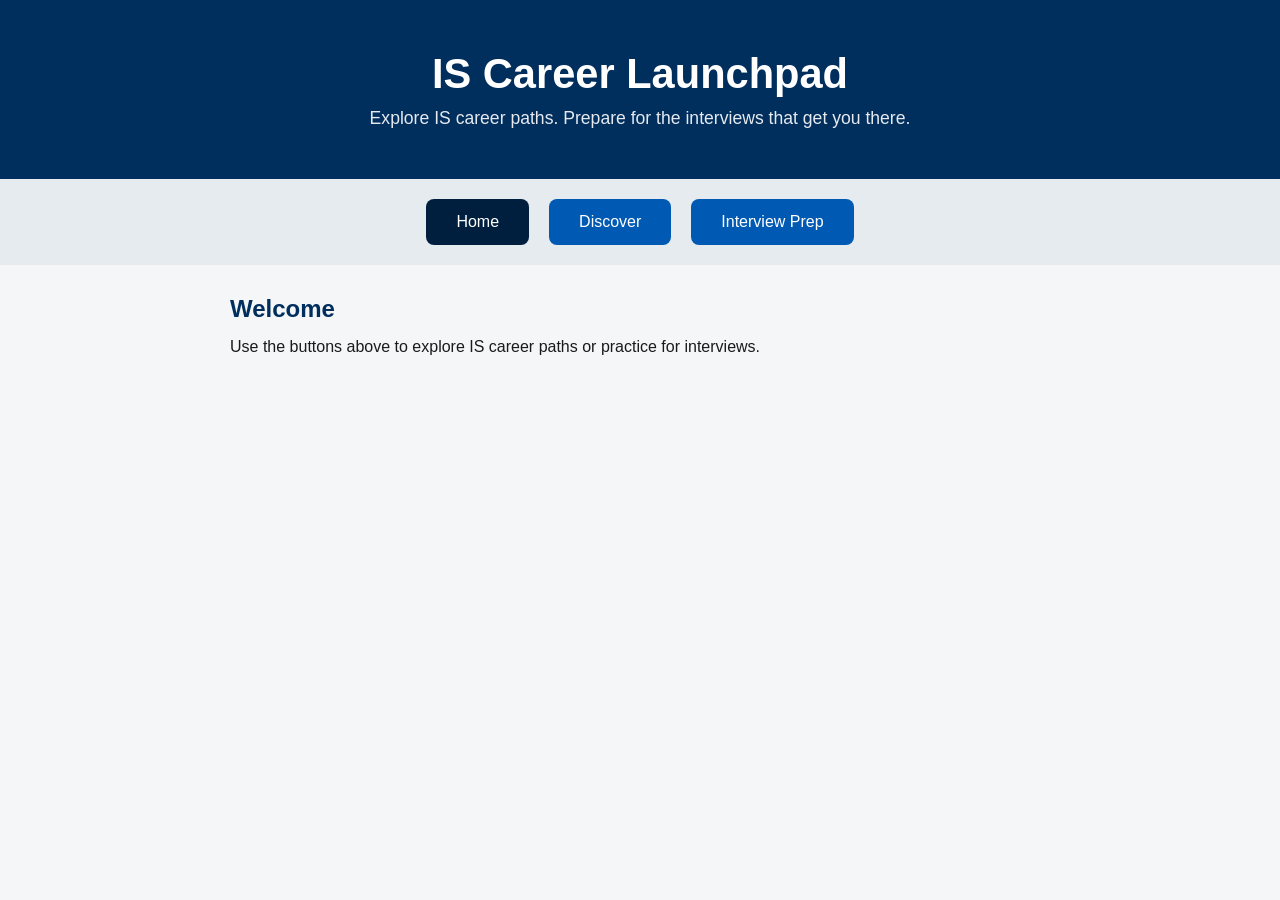
==== index.html @ b5d76dc4 "Initial commit" ====
<!DOCTYPE html>
<html lang="en">
<head>
<meta charset="UTF-8">
<meta name="viewport" content="width=device-width, initial-scale=1.0">
<title>IS Career Launchpad</title>
<style>
  * { margin: 0; padding: 0; box-sizing: border-box; font-family: 'Segoe UI', Arial, sans-serif; }
  body { background-color: #f4f6f8; color: #1a1a1a; }

  .banner { background-color: #002e5d; color: white; text-align: center; padding: 50px 20px; }
  .banner h1 { font-size: 2.6rem; margin-bottom: 10px; }
  .banner p { font-size: 1.1rem; opacity: 0.9; }

  nav.tabs { display: flex; justify-content: center; gap: 20px; padding: 20px; background-color: #e6ebf0; }
  nav.tabs button {
    padding: 14px 30px; font-size: 1rem; border: none; border-radius: 8px;
    background-color: #0059b3; color: white; cursor: pointer; transition: background-color 0.2s ease;
  }
  nav.tabs button:hover { background-color: #003d80; }
  nav.tabs button.active { background-color: #001f3f; }

  .page { display: none; padding: 30px 40px; max-width: 900px; margin: 0 auto; }
  .page.active { display: block; }
  .page h2 { margin-bottom: 15px; color: #002e5d; }

  /* Career cards */
  .career-list { display: flex; flex-direction: column; gap: 16px; margin-top: 20px; }

  .career-card {
    background-color: white;
    border-radius: 10px;
    box-shadow: 0 2px 6px rgba(0,0,0,0.1);
    overflow: hidden;
    border: 1px solid #dfe4ea;
  }

  .career-header {
    padding: 20px 24px;
    cursor: pointer;
    display: flex;
    flex-direction: column;
    gap: 6px;
  }

  .career-header:hover { background-color: #f0f4f8; }

  .career-title {
    font-size: 1.3rem;
    font-weight: bold;
    color: #002e5d;
    display: flex;
    justify-content: space-between;
    align-items: center;
  }

  .career-title .arrow {
    font-size: 1rem;
    transition: transform 0.2s ease;
  }

  .career-card.open .career-title .arrow {
    transform: rotate(180deg);
  }

  .career-desc {
    font-size: 0.95rem;
    color: #444;
  }

  .career-bestfit {
    font-size: 0.9rem;
    color: #0059b3;
    font-style: italic;
  }

  .career-details {
    max-height: 0;
    overflow: hidden;
    transition: max-height 0.3s ease;
    background-color: #f9fafb;
    padding: 0 24px;
  }

  .career-card.open .career-details {
    max-height: 1300px;
    padding: 20px 24px;
    border-top: 1px solid #dfe4ea;
  }

  .career-details h4 {
    color: #002e5d;
    margin-top: 12px;
    margin-bottom: 4px;
  }

  .career-details h4:first-child { margin-top: 0; }

  .career-details p {
    font-size: 0.9rem;
    color: #333;
  }

  .career-details ul {
    margin: 6px 0 6px 20px;
  }

  .career-details li {
    font-size: 0.9rem;
    color: #333;
    margin-bottom: 4px;
  }

  /* Stat row for Salary + Growth */
  .stat-row {
    display: flex;
    gap: 30px;
    margin-top: 8px;
    flex-wrap: wrap;
  }

  .stat-box {
    background-color: #eef2f7;
    border-radius: 8px;
    padding: 10px 16px;
    min-width: 140px;
  }

  .stat-box .stat-label {
    font-size: 0.75rem;
    color: #666;
    text-transform: uppercase;
    letter-spacing: 0.03em;
  }

  .stat-box .stat-value {
    font-size: 1rem;
    font-weight: bold;
    color: #002e5d;
  }
</style>
</head>
<body>

  <header class="banner">
    <h1>IS Career Launchpad</h1>
    <p>Explore IS career paths. Prepare for the interviews that get you there.</p>
  </header>

  <nav class="tabs">
    <button id="btn-home" class="active" onclick="showPage('home')">Home</button>
    <button id="btn-discover" onclick="showPage('discover')">Discover</button>
    <button id="btn-interview" onclick="showPage('interview')">Interview Prep</button>
  </nav>

  <section id="page-home" class="page active">
    <h2>Welcome</h2>
    <p>Use the buttons above to explore IS career paths or practice for interviews.</p>
  </section>

  <section id="page-discover" class="page">
    <h2>Career Path Discovery</h2>
    <p>Click a career to see more details.</p>

    <div class="career-list">

      <!-- CAREER 1: Software / Application Developer -->
      <div class="career-card">
        <div class="career-header" onclick="toggleCard(this)">
          <div class="career-title"><span>Software / Application Developer</span><span class="arrow">▼</span></div>
          <div class="career-desc">Software developers build and maintain the applications people and businesses use — mobile apps, websites, internal business tools, payment systems, or enterprise software. A typical day includes writing and reviewing code, building features, fixing bugs, testing, and collaborating with designers and analysts.</div>
          <div class="career-bestfit">Best fit if you like: coding, solving technical problems, building things, and working with technology for long periods.</div>
        </div>
        <div class="career-details">
          <h4>Skills & Tools</h4>
          <ul>
            <li>Programming: Python, Java, JavaScript/TypeScript, C#, SQL</li>
            <li>Object-oriented programming</li>
            <li>Data structures and basic algorithms</li>
            <li>Git/GitHub</li>
            <li>APIs and web services</li>
            <li>Databases and SQL</li>
            <li>Debugging and testing</li>
            <li>Basic cloud concepts, Agile/Scrum</li>
            <li>Tools: VS Code, GitHub, Docker, Jira, PostgreSQL/MySQL, AWS/Azure/GCP</li>
          </ul>
          <h4>What You Should Know Before an Internship</h4>
          <ul>
            <li>Comfortably program in one language</li>
            <li>Understand variables, functions, loops, conditionals, and basic data structures</li>
            <li>Know basic SQL</li>
            <li>Understand Git/GitHub</li>
            <li>Have built at least 1–2 projects</li>
            <li>Be able to explain your code</li>
            <li>Understand APIs at a basic level</li>
          </ul>
          <div class="stat-row">
            <div class="stat-box"><div class="stat-label">Entry-Level</div><div class="stat-value">$65k–$95k</div></div>
            <div class="stat-box"><div class="stat-label">Median</div><div class="stat-value">$135,980</div></div>
            <div class="stat-box"><div class="stat-label">Growth (2025–35)</div><div class="stat-value">+10%</div></div>
          </div>
          <h4>What Makes a Strong Candidate</h4>
          <p>Can actually build things — not just pass programming classes. Strong problem-solving ability, understands fundamentals rather than memorizing syntax, has a GitHub/project portfolio, can learn unfamiliar technologies quickly, and communicates well with non-developers.</p>
        </div>
      </div>

      <!-- CAREER 2: Business / Systems Analyst -->
      <div class="career-card">
        <div class="career-header" onclick="toggleCard(this)">
          <div class="career-title"><span>Business / Systems Analyst</span><span class="arrow">▼</span></div>
          <div class="career-desc">A business/systems analyst sits between business users and technical teams — figuring out what a business actually needs and what technology could solve it. Day-to-day work includes interviewing users, gathering requirements, mapping processes, and working with developers to test new systems.</div>
          <div class="career-bestfit">Best fit if you like: technology but don't want to spend all day programming.</div>
        </div>
        <div class="career-details">
          <h4>Skills & Tools</h4>
          <ul>
            <li>SQL and Excel</li>
            <li>Data/process analysis</li>
            <li>Requirements gathering</li>
            <li>Process modeling and system design concepts</li>
            <li>Basic programming knowledge</li>
            <li>APIs and databases, Agile/Scrum</li>
            <li>Tools: Excel, SQL, Jira, Confluence, Visio/Lucidchart, Power BI, Tableau</li>
          </ul>
          <h4>What You Should Know Before an Internship</h4>
          <ul>
            <li>Write basic SQL queries</li>
            <li>Analyze data in Excel</li>
            <li>Create process diagrams</li>
            <li>Explain a business problem clearly</li>
            <li>Gather requirements through questioning</li>
            <li>Understand databases and information systems</li>
            <li>Communicate with both technical and nontechnical people</li>
          </ul>
          <div class="stat-row">
            <div class="stat-box"><div class="stat-label">Entry-Level</div><div class="stat-value">$60k–$85k</div></div>
            <div class="stat-box"><div class="stat-label">Median</div><div class="stat-value">$105,850</div></div>
            <div class="stat-box"><div class="stat-label">Growth (2025–35)</div><div class="stat-value">+8%</div></div>
          </div>
          <h4>What Makes a Strong Candidate</h4>
          <p>Combines business understanding, technical literacy, and communication. Especially valuable: asking good questions, listening carefully, translating technical concepts into business language, strong documentation skills, and curiosity about how systems work.</p>
        </div>
      </div>

      <!-- CAREER 3: Data Analyst / Data Scientist -->
      <div class="career-card">
        <div class="career-header" onclick="toggleCard(this)">
          <div class="career-title"><span>Data Analyst / Data Scientist</span><span class="arrow">▼</span></div>
          <div class="career-desc">Data analysts turn raw data into information that helps people make decisions — writing SQL, cleaning data, building dashboards, and presenting findings. Data scientists tackle more advanced problems like predictive modeling, machine learning, and forecasting.</div>
          <div class="career-bestfit">Best fit if you like: numbers, finding patterns, answering questions, and explaining what data means.</div>
        </div>
        <div class="career-details">
          <h4>Skills & Tools</h4>
          <ul>
            <li>SQL and Excel</li>
            <li>Power BI / Tableau</li>
            <li>Python and Pandas</li>
            <li>Basic statistics and data visualization</li>
            <li>Databases</li>
            <li>For data science: predictive modeling, machine learning, experimentation</li>
          </ul>
          <h4>What You Should Know Before an Internship</h4>
          <ul>
            <li>Strong Excel</li>
            <li>SQL fundamentals</li>
            <li>Basic statistics</li>
            <li>One visualization platform</li>
            <li>Basic Python is increasingly useful</li>
            <li>Ability to explain findings to nontechnical people</li>
          </ul>
          <div class="stat-row">
            <div class="stat-box"><div class="stat-label">Entry (Analyst)</div><div class="stat-value">$55k–$80k</div></div>
            <div class="stat-box"><div class="stat-label">Median (Data Sci)</div><div class="stat-value">$120,230</div></div>
            <div class="stat-box"><div class="stat-label">Growth (Data Sci)</div><div class="stat-value">+35%</div></div>
          </div>
          <h4>What Makes a Strong Candidate</h4>
          <p>Can connect data → analysis → business decision, rather than simply making attractive charts. A portfolio project showing SQL → analysis → dashboard → recommendation is strong evidence.</p>
        </div>
      </div>

      <!-- CAREER 4: Cybersecurity Analyst -->
      <div class="career-card">
        <div class="career-header" onclick="toggleCard(this)">
          <div class="career-title"><span>Cybersecurity Analyst</span><span class="arrow">▼</span></div>
          <div class="career-desc">Cybersecurity analysts help organizations protect systems, networks, applications, and data from attacks. Day-to-day work includes monitoring security alerts, investigating suspicious activity, analyzing logs, and responding to incidents.</div>
          <div class="career-bestfit">Best fit if you like: investigation, problem-solving, technology, and thinking about threats and vulnerabilities.</div>
        </div>
        <div class="career-details">
          <h4>Skills & Tools</h4>
          <ul>
            <li>Networking fundamentals, TCP/IP</li>
            <li>Linux and Windows</li>
            <li>Authentication/access control</li>
            <li>Python/scripting, SQL</li>
            <li>Log analysis, SIEM concepts</li>
            <li>Tools: Splunk, Microsoft Sentinel, Wireshark, CrowdStrike, Microsoft Defender, Nmap</li>
            <li>Certifications: Security+, Network+, CySA+</li>
          </ul>
          <h4>What You Should Know Before an Internship</h4>
          <ul>
            <li>Basic networking</li>
            <li>Common attacks such as phishing, malware, and credential theft</li>
            <li>Authentication and authorization</li>
            <li>Basic security concepts</li>
            <li>How to read logs</li>
            <li>Basic Linux</li>
            <li>How computers communicate across networks</li>
          </ul>
          <div class="stat-row">
            <div class="stat-box"><div class="stat-label">Entry-Level</div><div class="stat-value">$65k–$90k</div></div>
            <div class="stat-box"><div class="stat-label">Median</div><div class="stat-value">$129,180</div></div>
            <div class="stat-box"><div class="stat-label">Growth (2025–35)</div><div class="stat-value">+29%</div></div>
          </div>
          <h4>What Makes a Strong Candidate</h4>
          <p>Naturally curious about how systems can fail, strong attention to detail, thinks like both an attacker and defender, understands networking, stays calm during incidents, and is willing to continuously learn.</p>
        </div>
      </div>

      <!-- CAREER 5: IT Project Manager -->
      <div class="career-card">
        <div class="career-header" onclick="toggleCard(this)">
          <div class="career-title"><span>IT Project Manager</span><span class="arrow">▼</span></div>
          <div class="career-desc">An IT project manager isn't usually the person building the technology — they make sure the technology project actually gets completed successfully, coordinating developers, analysts, designers, and stakeholders while tracking deadlines and budgets.</div>
          <div class="career-bestfit">Best fit if you like: people, organization, leadership, communication, and technology — but not necessarily coding.</div>
        </div>
        <div class="career-details">
          <h4>Skills & Tools</h4>
          <ul>
            <li>Project planning, Agile/Scrum</li>
            <li>Risk management and budgeting</li>
            <li>Stakeholder management and communication</li>
            <li>Requirements, basic technical literacy</li>
            <li>Tools: Jira, Confluence, Microsoft Project, Excel, Smartsheet, Asana, Monday.com</li>
          </ul>
          <h4>What You Should Know Before an Internship</h4>
          <ul>
            <li>Realistic entry points are project coordinator, associate PM, business analyst, IT analyst, or scrum/PM intern — not a lead PM role</li>
            <li>Agile vs. waterfall</li>
            <li>Basic project planning</li>
            <li>How to create a project schedule</li>
            <li>How to track risks/issues</li>
            <li>How to communicate status</li>
            <li>Basic IT concepts</li>
          </ul>
          <div class="stat-row">
            <div class="stat-box"><div class="stat-label">Entry-Level</div><div class="stat-value">$55k–$80k</div></div>
            <div class="stat-box"><div class="stat-label">Median</div><div class="stat-value">$102,320</div></div>
            <div class="stat-box"><div class="stat-label">Growth (2025–35)</div><div class="stat-value">+7%</div></div>
          </div>
          <h4>What Makes a Strong Candidate</h4>
          <p>Extremely organized, excellent communicator, comfortable leading meetings, good at handling conflict, understands enough technology to work with engineers, and can keep track of many moving parts.</p>
        </div>
      </div>

      <!-- CAREER 6: UX Designer / Product Manager -->
      <div class="career-card">
        <div class="career-header" onclick="toggleCard(this)">
          <div class="career-title"><span>UX Designer / Product Manager</span><span class="arrow">▼</span></div>
          <div class="career-desc">UX designers focus on how users experience a product — research, wireframes, prototypes, and usability testing. Product managers decide what a product should accomplish and why, prioritizing features and defining roadmaps.</div>
          <div class="career-bestfit">Best fit if you like: people + technology + creativity + figuring out what makes products useful.</div>
        </div>
        <div class="career-details">
          <h4>Skills & Tools</h4>
          <ul>
            <li>User research, wireframing, prototyping</li>
            <li>Information architecture, usability testing</li>
            <li>Visual/interface design</li>
            <li>Tools: Figma, FigJam, Adobe Creative Cloud, Miro</li>
            <li>For PM: market/user analysis, feature prioritization, product specs, roadmapping</li>
          </ul>
          <h4>What You Should Know Before an Internship</h4>
          <ul>
            <li>Direct entry into product management is highly competitive — business analyst, product analyst, UX research, software development, and project management are common stepping-stone roles</li>
            <li>Basic wireframing/prototyping tool experience (e.g., Figma)</li>
            <li>Ability to conduct or participate in user research</li>
            <li>Comfort presenting design or product decisions and explaining the reasoning behind them</li>
          </ul>
          <div class="stat-row">
            <div class="stat-box"><div class="stat-label">Entry-Level</div><div class="stat-value">$55k–$80k</div></div>
            <div class="stat-box"><div class="stat-label">Median</div><div class="stat-value">$104,000</div></div>
            <div class="stat-box"><div class="stat-label">Growth (2025–35)</div><div class="stat-value">+6%</div></div>
          </div>
          <h4>What Makes a Strong Candidate</h4>
          <p>Empathy for users, creativity, communication, analytical thinking, curiosity, ability to accept feedback, and an understanding of technology.</p>
        </div>
      </div>

      <!-- CAREER 7: ERP / Systems Consultant -->
      <div class="career-card">
        <div class="career-header" onclick="toggleCard(this)">
          <div class="career-title"><span>ERP / Systems Consultant</span><span class="arrow">▼</span></div>
          <div class="career-desc">ERP consultants help organizations implement and improve large business systems like SAP, Oracle, Salesforce, or Microsoft Dynamics. Day-to-day work includes meeting with clients, gathering requirements, configuring software, and training users.</div>
          <div class="career-bestfit">Best fit if you like: business processes, technology, problem-solving, clients, and variety.</div>
        </div>
        <div class="career-details">
          <h4>Skills & Tools</h4>
          <ul>
            <li>SQL and databases</li>
            <li>Business process modeling</li>
            <li>Requirements gathering, system configuration</li>
            <li>Data integration, APIs, Excel</li>
            <li>ERP/CRM platforms: SAP, Salesforce, Oracle, Microsoft Dynamics</li>
          </ul>
          <h4>What You Should Know Before an Internship</h4>
          <ul>
            <li>You don't need to know SAP or Salesforce perfectly beforehand</li>
            <li>Business processes</li>
            <li>Databases and SQL</li>
            <li>Systems analysis</li>
            <li>Requirements gathering</li>
            <li>How enterprise software works</li>
            <li>Getting hands-on experience with one major platform can set you apart</li>
          </ul>
          <div class="stat-row">
            <div class="stat-box"><div class="stat-label">Entry-Level</div><div class="stat-value">$65k–$90k</div></div>
            <div class="stat-box"><div class="stat-label">Experienced</div><div class="stat-value">$100k–$150k+</div></div>
            <div class="stat-box"><div class="stat-label">Growth (2025–35)</div><div class="stat-value">+8%</div></div>
          </div>
          <h4>What Makes a Strong Candidate</h4>
          <p>Combines business + technology + communication. Strong consultants are comfortable talking to executives in the morning and technical teams in the afternoon.</p>
        </div>
      </div>

      <!-- CAREER 8: Cloud / Infrastructure Engineer -->
      <div class="career-card">
        <div class="career-header" onclick="toggleCard(this)">
          <div class="career-title"><span>Cloud / Infrastructure Engineer</span><span class="arrow">▼</span></div>
          <div class="career-desc">Cloud/infrastructure engineers build and maintain the technology infrastructure that applications run on — deploying cloud infrastructure, managing servers, automating deployments, and troubleshooting outages.</div>
          <div class="career-bestfit">Best fit if you like: understanding how technology works under the hood, troubleshooting, automation, networking, and cloud platforms.</div>
        </div>
        <div class="career-details">
          <h4>Skills & Tools</h4>
          <ul>
            <li>Networking and Linux</li>
            <li>Cloud computing, virtual machines, containers</li>
            <li>Infrastructure as Code, CI/CD</li>
            <li>Scripting, security, monitoring</li>
            <li>Platforms: AWS, Azure, Google Cloud</li>
            <li>Tools: Docker, Kubernetes, Terraform, GitHub Actions, Jenkins</li>
          </ul>
          <h4>What You Should Know Before an Internship</h4>
          <ul>
            <li>Basic networking</li>
            <li>Linux commands</li>
            <li>Cloud fundamentals</li>
            <li>Virtualization</li>
            <li>Git</li>
            <li>Basic scripting</li>
            <li>Basic security</li>
            <li>How applications communicate with infrastructure</li>
          </ul>
          <div class="stat-row">
            <div class="stat-box"><div class="stat-label">Entry-Level</div><div class="stat-value">$65k–$90k</div></div>
            <div class="stat-box"><div class="stat-label">Median (related)</div><div class="stat-value">$134,050</div></div>
            <div class="stat-box"><div class="stat-label">Growth (2025–35)</div><div class="stat-value">+8%</div></div>
          </div>
          <h4>What Makes a Strong Candidate</h4>
          <p>Understands basic networking, Linux commands, cloud fundamentals, virtualization, Git, and basic scripting. Hands-on projects — like deploying an app to AWS and documenting the architecture — carry more weight than just saying "I know AWS."</p>
        </div>
      </div>

    </div>
  </section>

  <section id="page-interview" class="page">
    <h2>Interview Prep</h2>
    <p>Content coming soon.</p>
  </section>

  <script>
    function showPage(pageId) {
      document.querySelectorAll('.page').forEach(p => p.classList.remove('active'));
      document.querySelectorAll('nav.tabs button').forEach(b => b.classList.remove('active'));
      document.getElementById('page-' + pageId).classList.add('active');
      document.getElementById('btn-' + pageId).classList.add('active');
    }

    function toggleCard(headerEl) {
      const card = headerEl.parentElement;
      card.classList.toggle('open');
    }
  </script>

</body>
</html>
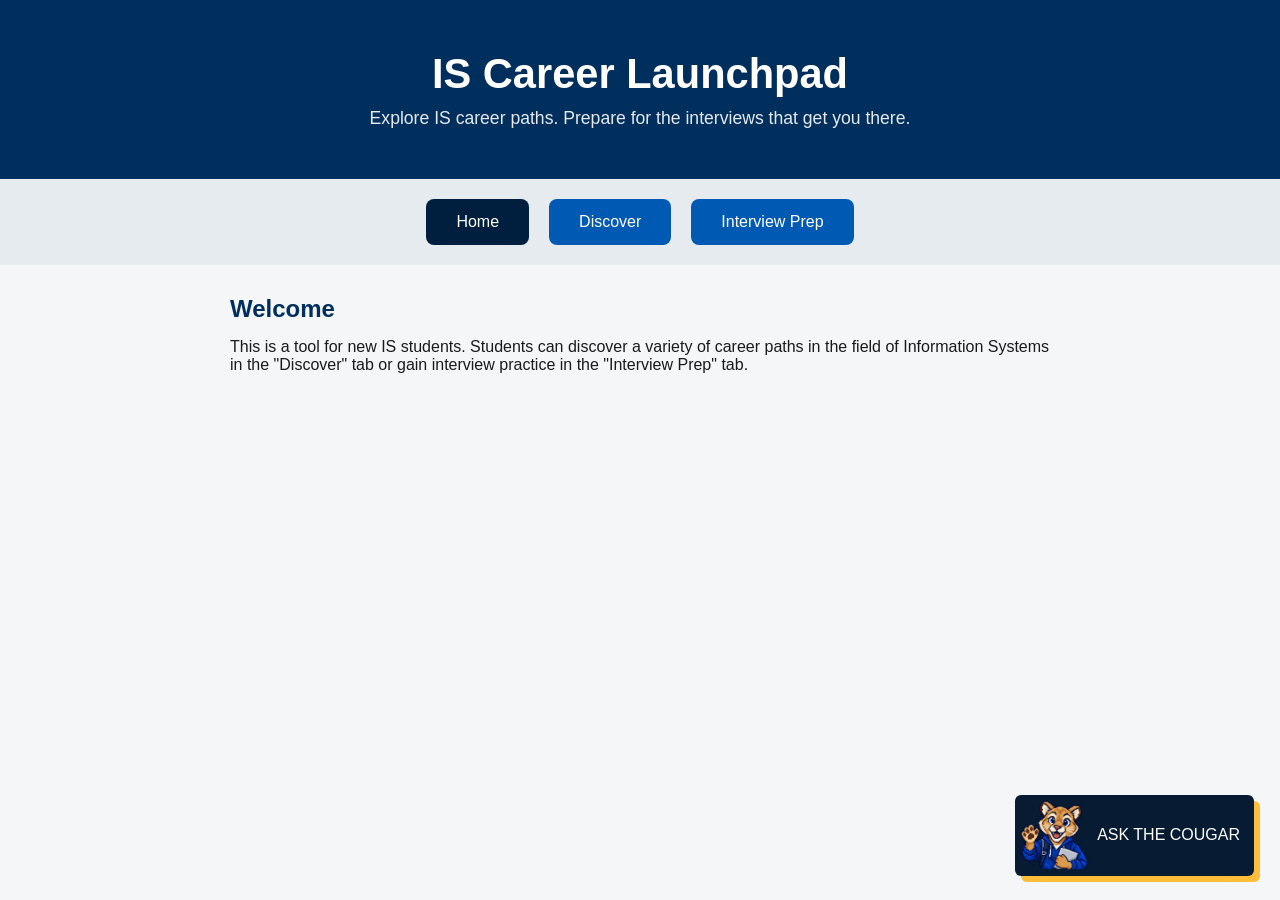
==== commit 72ef7eb0: "Add new changes" ====
--- a/index.html
+++ b/index.html
@@ -155,7 +155,7 @@
 
   <section id="page-home" class="page active">
     <h2>Welcome</h2>
-    <p>Use the buttons above to explore IS career paths or practice for interviews.</p>
+    <p>This is a tool for new IS students. Students can discover a variety of career paths in the field of Information Systems in the "Discover" tab or gain interview practice in the "Interview Prep" tab.</p>
   </section>
 
   <section id="page-discover" class="page">
@@ -464,8 +464,10 @@
 
   <section id="page-interview" class="page">
     <h2>Interview Prep</h2>
-    <p>Content coming soon.</p>
+    <p>Click the Cougar Career Coach in the bottom-right corner to take the career-fit quiz or practice mock interview questions for software development, systems analysis, data analytics, and cybersecurity.</p>
   </section>
+
+  <link rel="stylesheet" href="cougar-chatbot.css">
 
   <script>
     function showPage(pageId) {
@@ -481,5 +483,7 @@
     }
   </script>
 
+  <script src="cougar-chatbot.js" defer></script>
+
 </body>
 </html>
--- a/cougar-chatbot.css
+++ b/cougar-chatbot.css
@@ -0,0 +1 @@
+#is-cougar-chatbot{--navy:#071b33;--blue:#0d63c9;--ice:#eef6ff;--line:#d8e3ef;--gold:#ffbd39;--text:#132237;font-family:Inter,system-ui,sans-serif;color:var(--text);position:relative;z-index:9999}#is-cougar-chatbot *{box-sizing:border-box}#is-cougar-chatbot button,#is-cougar-chatbot textarea,#is-cougar-chatbot select{font:inherit}.icc-launch{position:fixed;right:26px;bottom:24px;display:flex;align-items:center;gap:7px;border:0;border-radius:6px;background:var(--navy);color:#fff;padding:5px 14px 6px 5px;box-shadow:6px 6px 0 var(--gold);font:bold 12px ui-monospace,monospace;cursor:pointer}.icc-launch img{width:70px;height:70px;object-fit:contain}.icc-panel{position:fixed;right:24px;bottom:24px;width:min(390px,calc(100vw - 28px));height:min(650px,calc(100vh - 34px));background:#fff;border:2px solid var(--navy);box-shadow:9px 9px 0 #0d63c955}.icc-panel[hidden],.icc-launch[hidden]{display:none}.icc-panel header{height:76px;display:flex;align-items:center;gap:10px;background:var(--navy);border-bottom:4px solid var(--blue);color:#fff;padding:7px 10px}.icc-panel header img{width:58px;height:58px;object-fit:contain;transform-origin:50% 85%}.icc-panel header div{display:flex;flex:1;flex-direction:column}.icc-panel header small{color:#a9caeb;font-size:12px}.icc-close{border:0;background:transparent;color:#fff;font-size:27px;cursor:pointer}.icc-body{height:calc(100% - 76px);overflow:auto;padding:18px;background:linear-gradient(#f8fbff,var(--ice))}.icc-body>button,.icc-options button,.icc-feedback button{width:100%;display:flex;justify-content:space-between;align-items:center;border:1px solid var(--line);background:#fff;color:var(--text);padding:13px;margin:8px 0;text-align:left;font-weight:750;cursor:pointer}.icc-body>button:hover,.icc-options button:hover{border-color:var(--blue);background:var(--ice)}.icc-bubble{background:#fff;border:1px solid var(--line);border-left:4px solid var(--blue);padding:14px;line-height:1.5;margin-bottom:14px}.icc-back{width:auto!important;border:0!important;background:transparent!important;color:#0754a6!important;padding:0 0 10px!important}.icc-note{font-size:12px;color:#6b7c91}.icc-progress{height:7px;background:#dce8f5;margin-bottom:14px}.icc-progress span{display:block;height:100%;background:var(--blue)}.icc-options{display:grid;gap:1px}.icc-results{display:grid;gap:9px}.icc-results article{display:flex;gap:10px;background:#fff;border:1px solid var(--line);padding:12px}.icc-results article>strong{display:grid;place-items:center;flex:0 0 36px;height:36px;background:var(--navy);color:#fff;font:700 12px monospace}.icc-results article b{font-size:14px}.icc-results article p{font-size:12px;color:#5d6f85;line-height:1.4;margin:5px 0}.icc-body label{display:flex;flex-direction:column;gap:5px;font-size:12px;font-weight:800;color:#62748a;margin-bottom:12px}.icc-body select,.icc-body textarea{width:100%;border:1px solid #afc3d8;background:#fff;color:var(--text);padding:11px}.icc-body textarea{resize:vertical}.icc-feedback{background:#fff9e9;border:1px solid #f1d37f;padding:14px;margin-top:12px}.icc-feedback p{font-size:13px;line-height:1.5;color:#526177}.icc-typing{width:65px;display:flex;gap:6px;background:#fff;border:1px solid var(--line);border-left:4px solid var(--blue);padding:16px}.icc-typing i{width:8px;height:8px;border-radius:50%;background:var(--blue);animation:icc-dot .8s infinite}.icc-typing i:nth-child(2){animation-delay:.14s}.icc-typing i:nth-child(3){animation-delay:.28s}.icc-talking img{animation:icc-talk .22s steps(2,end) infinite}.icc-talking{background:linear-gradient(100deg,var(--navy),#0b3d70,var(--navy))!important;background-size:200% 100%!important;animation:icc-glow 1s linear infinite}@keyframes icc-talk{to{transform:translateY(-3px) rotate(1deg) scaleY(.96)}}@keyframes icc-dot{0%,60%,100%{transform:translateY(0);opacity:.35}30%{transform:translateY(-5px);opacity:1}}@keyframes icc-glow{to{background-position:-200% 0}}@media(max-width:480px){.icc-panel{right:14px;bottom:14px}.icc-launch{right:18px}.icc-launch span{display:none}}@media(prefers-reduced-motion:reduce){.icc-talking img,.icc-talking,.icc-typing i{animation:none}}
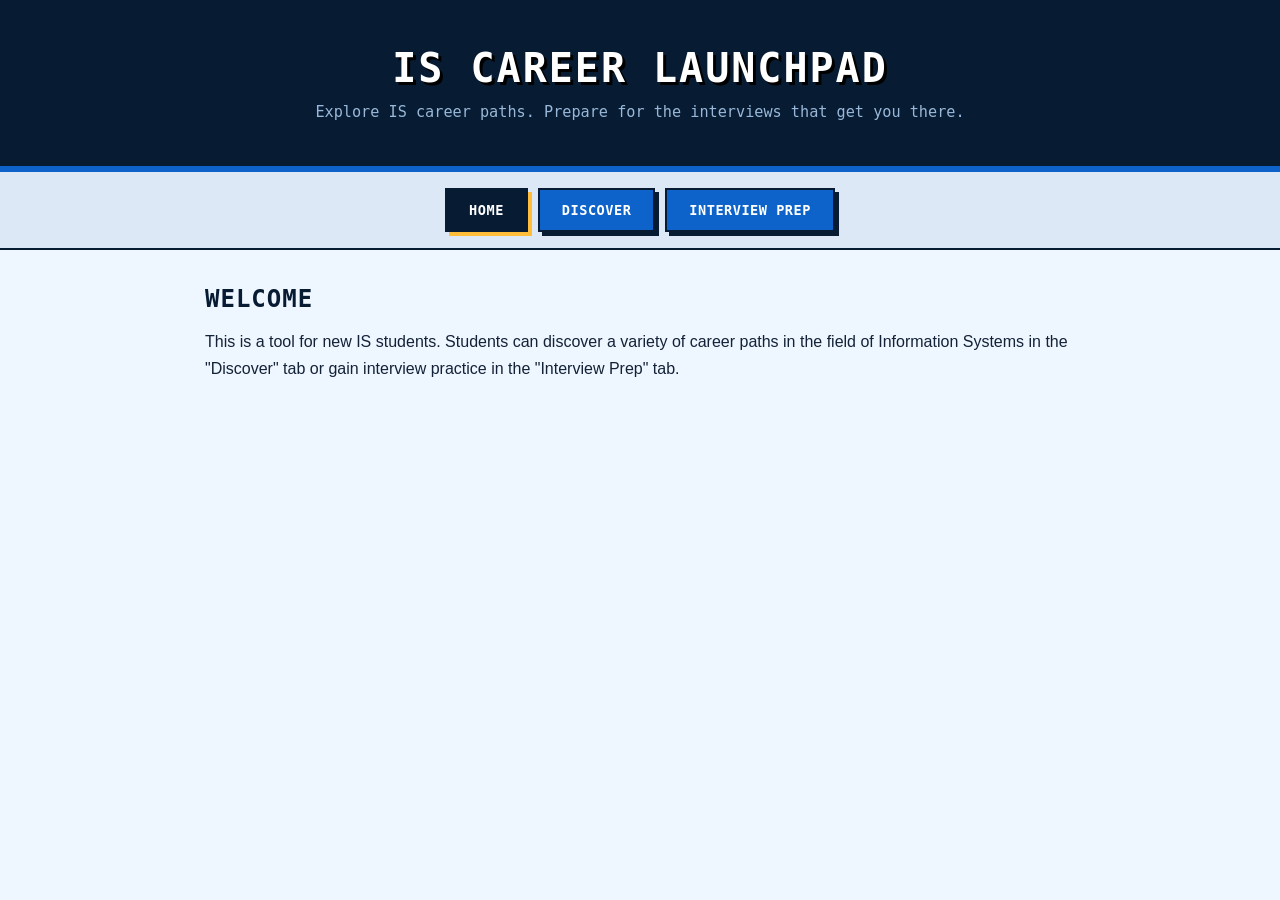
==== commit 521ec516: "Update interview prep and chatbot" ====
--- a/index.html
+++ b/index.html
@@ -138,6 +138,602 @@
     font-weight: bold;
     color: #002e5d;
   }
+
+  /* Interview Prep guide */
+  .interview-guide {
+    background: #fff;
+    border: 1px solid #dfe4ea;
+    border-radius: 10px;
+    padding: 30px 34px 40px;
+    box-shadow: 0 2px 6px rgba(0,0,0,0.08);
+  }
+
+  .interview-kicker {
+    font-size: 0.78rem;
+    font-weight: 600;
+    letter-spacing: 0.03em;
+    margin-bottom: 4px;
+    color: #333;
+  }
+
+  .interview-guide h2 {
+    font-size: 2rem;
+    line-height: 1.15;
+    margin-bottom: 18px;
+  }
+
+  .interview-guide h3 {
+    color: #111;
+    font-size: 1.15rem;
+    margin: 24px 0 9px;
+  }
+
+  .interview-guide h4 {
+    color: #111;
+    font-size: 1rem;
+    margin: 20px 0 7px;
+  }
+
+  .interview-guide p {
+    font-size: 0.94rem;
+    line-height: 1.55;
+    color: #222;
+    margin-bottom: 10px;
+  }
+
+  .interview-hero,
+  .interview-visual {
+    display: block;
+    width: 100%;
+    max-width: 700px;
+    height: auto;
+    margin: 18px auto 24px;
+  }
+
+  .interview-visual {
+    max-width: 620px;
+  }
+
+  .interview-guide ul,
+  .interview-guide ol {
+    margin: 8px 0 14px 24px;
+  }
+
+  .interview-guide li {
+    font-size: 0.92rem;
+    line-height: 1.45;
+    margin-bottom: 7px;
+  }
+
+  .interview-guide strong {
+    color: #111;
+  }
+
+  .phrase {
+    margin: 7px 0;
+    padding-left: 14px;
+    border-left: 3px solid #0059b3;
+  }
+
+  .career-table-wrap {
+    overflow-x: auto;
+    margin: 12px 0 24px;
+  }
+
+  .career-table {
+    width: 100%;
+    border-collapse: collapse;
+    min-width: 650px;
+    font-size: 0.9rem;
+  }
+
+  .career-table th,
+  .career-table td {
+    border: 1px solid #cfd4da;
+    padding: 12px 11px;
+    text-align: left;
+    vertical-align: top;
+    line-height: 1.35;
+  }
+
+  .career-table th {
+    font-weight: 700;
+    background: #f7f7f7;
+  }
+
+  .career-table td:first-child {
+    font-weight: 700;
+  }
+
+  .practice-callout {
+    margin-top: 28px;
+    padding-top: 20px;
+    border-top: 1px solid #ddd;
+    font-weight: 600;
+    text-align: center;
+  }
+
+  .practice-button {
+    display: inline-block;
+    margin-top: 12px;
+    padding: 12px 20px;
+    border: none;
+    border-radius: 8px;
+    background: #0059b3;
+    color: white;
+    font-size: 0.95rem;
+    cursor: pointer;
+  }
+
+  .practice-button:hover {
+    background: #003d80;
+  }
+
+  @media (max-width: 650px) {
+    .interview-guide {
+      padding: 22px 18px 30px;
+    }
+
+    .interview-guide h2 {
+      font-size: 1.55rem;
+    }
+  }
+  /* =========================================
+   8-BIT / COUGAR THEME
+   ========================================= */
+
+:root {
+  --navy: #071b33;
+  --blue: #0d63c9;
+  --ice: #eef6ff;
+  --line: #d8e3ef;
+  --gold: #ffbd39;
+  --text: #132237;
+}
+
+/* Main page */
+body {
+  background-color: var(--ice);
+  color: var(--text);
+  font-family: ui-monospace, SFMono-Regular, Menlo, Monaco, Consolas,
+    "Liberation Mono", monospace;
+}
+
+/* Header */
+.banner {
+  background-color: var(--navy);
+  color: white;
+  padding: 45px 20px;
+  border-bottom: 6px solid var(--blue);
+  box-shadow: 0 8px 0 var(--gold);
+}
+
+.banner h1 {
+  font-family: ui-monospace, SFMono-Regular, Menlo, Monaco, Consolas,
+    monospace;
+  font-size: 2.5rem;
+  letter-spacing: 2px;
+  text-transform: uppercase;
+  text-shadow: 3px 3px 0 #000;
+}
+
+.banner p {
+  font-family: ui-monospace, SFMono-Regular, Menlo, Monaco, Consolas,
+    monospace;
+  font-size: 0.95rem;
+  margin-top: 12px;
+  color: #a9caeb;
+}
+
+/* Navigation */
+nav.tabs {
+  display: flex;
+  justify-content: center;
+  gap: 10px;
+  padding: 16px;
+  background-color: #dce8f5;
+  border-bottom: 2px solid var(--navy);
+}
+
+nav.tabs button {
+  padding: 12px 22px;
+  font-family: ui-monospace, SFMono-Regular, Menlo, Monaco, Consolas,
+    monospace;
+  font-size: 0.85rem;
+  font-weight: bold;
+  letter-spacing: 0.5px;
+  text-transform: uppercase;
+  border: 2px solid var(--navy);
+  border-radius: 0;
+  background-color: var(--blue);
+  color: white;
+  cursor: pointer;
+  box-shadow: 4px 4px 0 var(--navy);
+  transition: none;
+}
+
+nav.tabs button:hover {
+  background-color: var(--navy);
+  transform: translate(2px, 2px);
+  box-shadow: 2px 2px 0 var(--gold);
+}
+
+nav.tabs button.active {
+  background-color: var(--navy);
+  color: white;
+  box-shadow: 4px 4px 0 var(--gold);
+}
+
+/* Pages */
+.page {
+  display: none;
+  padding: 35px 40px;
+  max-width: 950px;
+  margin: 0 auto;
+}
+
+.page.active {
+  display: block;
+}
+
+.page h2 {
+  margin-bottom: 15px;
+  color: var(--navy);
+  font-family: ui-monospace, SFMono-Regular, Menlo, Monaco, Consolas,
+    monospace;
+  text-transform: uppercase;
+  letter-spacing: 1px;
+}
+
+/* General page text */
+.page > p {
+  line-height: 1.7;
+}
+
+/* =========================================
+   CAREER CARDS
+   ========================================= */
+
+.career-list {
+  display: flex;
+  flex-direction: column;
+  gap: 18px;
+  margin-top: 24px;
+}
+
+.career-card {
+  background-color: white;
+  border-radius: 0;
+  border: 2px solid var(--navy);
+  box-shadow: 7px 7px 0 var(--blue);
+  overflow: hidden;
+}
+
+.career-header {
+  padding: 20px 24px;
+  cursor: pointer;
+  display: flex;
+  flex-direction: column;
+  gap: 8px;
+}
+
+.career-header:hover {
+  background-color: var(--ice);
+}
+
+.career-title {
+  font-family: ui-monospace, SFMono-Regular, Menlo, Monaco, Consolas,
+    monospace;
+  font-size: 1.15rem;
+  font-weight: bold;
+  color: var(--navy);
+  text-transform: uppercase;
+  letter-spacing: 0.5px;
+  display: flex;
+  justify-content: space-between;
+  align-items: center;
+}
+
+.career-title .arrow {
+  font-size: 0.9rem;
+  transition: none;
+}
+
+.career-card.open .career-title .arrow {
+  transform: rotate(180deg);
+  color: var(--gold);
+}
+
+.career-desc {
+  font-size: 0.9rem;
+  color: #33475b;
+  line-height: 1.6;
+}
+
+.career-bestfit {
+  font-size: 0.8rem;
+  color: #0754a6;
+  font-style: normal;
+  font-weight: bold;
+}
+
+.career-details {
+  max-height: 0;
+  overflow: hidden;
+  transition: max-height 0.25s ease;
+  background-color: #f8fbff;
+  padding: 0 24px;
+}
+
+.career-card.open .career-details {
+  max-height: 1300px;
+  padding: 20px 24px;
+  border-top: 2px solid var(--line);
+}
+
+.career-details h4 {
+  color: var(--navy);
+  margin-top: 16px;
+  margin-bottom: 6px;
+  font-family: ui-monospace, SFMono-Regular, Menlo, Monaco, Consolas,
+    monospace;
+  text-transform: uppercase;
+  font-size: 0.85rem;
+  letter-spacing: 0.5px;
+}
+
+.career-details h4:first-child {
+  margin-top: 0;
+}
+
+.career-details p {
+  font-size: 0.85rem;
+  color: #33475b;
+  line-height: 1.6;
+}
+
+.career-details li {
+  font-size: 0.85rem;
+  color: #33475b;
+  margin-bottom: 6px;
+  line-height: 1.5;
+}
+
+/* Salary / stats */
+.stat-row {
+  display: flex;
+  gap: 14px;
+  margin-top: 14px;
+  flex-wrap: wrap;
+}
+
+.stat-box {
+  background-color: var(--ice);
+  border: 2px solid var(--line);
+  border-radius: 0;
+  padding: 10px 14px;
+  min-width: 140px;
+  box-shadow: 3px 3px 0 var(--line);
+}
+
+.stat-box .stat-label {
+  font-family: ui-monospace, monospace;
+  font-size: 0.65rem;
+  color: #62748a;
+  text-transform: uppercase;
+  letter-spacing: 0.05em;
+}
+
+.stat-box .stat-value {
+  font-family: ui-monospace, monospace;
+  font-size: 0.9rem;
+  font-weight: bold;
+  color: var(--navy);
+}
+
+/* =========================================
+   INTERVIEW PREP
+   ========================================= */
+
+.interview-guide {
+  background: white;
+  border: 2px solid var(--navy);
+  border-radius: 0;
+  padding: 30px 34px 40px;
+  box-shadow: 8px 8px 0 var(--blue);
+}
+
+.interview-kicker {
+  font-family: ui-monospace, monospace;
+  font-size: 0.7rem;
+  font-weight: bold;
+  letter-spacing: 0.08em;
+  text-transform: uppercase;
+  color: var(--blue);
+}
+
+.interview-guide h2 {
+  color: var(--navy);
+  font-family: ui-monospace, monospace;
+  text-transform: uppercase;
+  letter-spacing: 1px;
+}
+
+.interview-guide h3 {
+  color: var(--navy);
+  font-family: ui-monospace, monospace;
+  text-transform: uppercase;
+  font-size: 1rem;
+  border-bottom: 2px solid var(--blue);
+  padding-bottom: 6px;
+}
+
+.interview-guide h4 {
+  color: var(--navy);
+  font-family: ui-monospace, monospace;
+  font-size: 0.85rem;
+  text-transform: uppercase;
+}
+
+.interview-guide p,
+.interview-guide li {
+  color: #33475b;
+}
+
+/* Make the reference images feel more pixel-art-like */
+.interview-hero,
+.interview-visual {
+  image-rendering: pixelated;
+  border: 2px solid var(--navy);
+  box-shadow: 6px 6px 0 var(--gold);
+}
+
+/* Phrases / quote boxes */
+.phrase {
+  margin: 9px 0;
+  padding: 12px 14px;
+  border-left: 5px solid var(--blue);
+  background-color: var(--ice);
+  font-family: ui-monospace, monospace;
+}
+
+/* Interview table */
+.career-table-wrap {
+  overflow-x: auto;
+  margin: 16px 0 26px;
+}
+
+.career-table {
+  width: 100%;
+  border-collapse: collapse;
+  min-width: 650px;
+  font-size: 0.8rem;
+  font-family: ui-monospace, monospace;
+}
+
+.career-table th,
+.career-table td {
+  border: 2px solid var(--navy);
+  padding: 12px 11px;
+  text-align: left;
+  vertical-align: top;
+  line-height: 1.45;
+}
+
+.career-table th {
+  background-color: var(--navy);
+  color: white;
+  text-transform: uppercase;
+  font-size: 0.72rem;
+}
+
+.career-table td {
+  background-color: white;
+}
+
+.career-table tr:nth-child(even) td {
+  background-color: var(--ice);
+}
+
+.career-table td:first-child {
+  font-weight: bold;
+  color: var(--navy);
+}
+
+
+/* Practice message */
+.practice-callout {
+  margin-top: 30px;
+  padding: 20px;
+  border: 2px solid var(--navy);
+  border-left: 7px solid var(--gold);
+  background-color: var(--ice);
+  box-shadow: 5px 5px 0 var(--navy);
+  font-family: ui-monospace, monospace;
+  text-align: center;
+}
+
+.practice-callout strong {
+  color: var(--blue);
+}
+
+/* =========================================
+   PIXEL DETAILS
+   ========================================= */
+
+/* Remove rounded corners throughout */
+button,
+input,
+textarea,
+select {
+  border-radius: 0 !important;
+}
+
+/* Give links/buttons a retro computer feel */
+button {
+  font-family: ui-monospace, monospace;
+}
+
+/* Selection color */
+::selection {
+  background: var(--gold);
+  color: var(--navy);
+}
+
+/* Scrollbar */
+::-webkit-scrollbar {
+  width: 12px;
+}
+
+::-webkit-scrollbar-track {
+  background: var(--ice);
+}
+
+::-webkit-scrollbar-thumb {
+  background: var(--navy);
+  border: 2px solid var(--ice);
+}
+
+::-webkit-scrollbar-thumb:hover {
+  background: var(--blue);
+}
+
+/* Mobile */
+@media (max-width: 650px) {
+  .banner h1 {
+    font-size: 1.7rem;
+  }
+
+  .banner p {
+    font-size: 0.75rem;
+  }
+
+  nav.tabs {
+    gap: 7px;
+    padding: 12px 8px;
+  }
+
+  nav.tabs button {
+    padding: 10px 12px;
+    font-size: 0.7rem;
+    box-shadow: 3px 3px 0 var(--navy);
+  }
+
+  .page {
+    padding: 25px 18px;
+  }
+
+  .interview-guide {
+    padding: 22px 18px 30px;
+  }
+
+  .career-card {
+    box-shadow: 5px 5px 0 var(--blue);
+  }
+}
+#is-cougar-chatbot {
+  visibility: hidden;
+}
 </style>
 </head>
 <body>
@@ -463,19 +1059,168 @@
   </section>
 
   <section id="page-interview" class="page">
-    <h2>Interview Prep</h2>
-    <p>Click the Cougar Career Coach in the bottom-right corner to take the career-fit quiz or practice mock interview questions for software development, systems analysis, data analytics, and cybersecurity.</p>
+    <div class="interview-guide">
+      <div class="interview-kicker">INTERVIEW SECTION:</div>
+      <h2>Mastering the IS Interview: Strategic Preparation &amp; Mindset</h2>
+
+      <img
+        class="interview-hero"
+        src="interview-assets/interview-banner.png"
+        alt="Interview Prepare Center: Tech and Behavioral Guide">
+
+      <p>
+        Information Systems interviews occupy a distinct niche within the business school ecosystem.
+        Unlike pure computer science or traditional management interviews, IS evaluations test your
+        dual ability to architect technical solutions and translate complex engineering into measurable
+        business value. Before launching into the practice chatbot, ground yourself in the core
+        frameworks, communication blueprints, and mental models detailed below.
+      </p>
+
+      <h3>Section 1: Strategic Response Frameworks</h3>
+
+      <img
+        class="interview-visual"
+        src="interview-assets/par-star-framework.png"
+        alt="The PAR framework for IS majors: Problem, Action, Result">
+
+      <h4>The Tailored PAR / STAR Method for IS Majors</h4>
+      <p>
+        Standard behavioral answers often fall flat because candidates spend too much time setting up
+        background context and not enough time on technical execution. In Information Systems, your
+        narrative should dedicate at least <strong>60% of your response time to the Action phase.</strong>
+      </p>
+
+      <ul>
+        <li><strong>Problem (15–20% of response):</strong> Define the operational bottleneck, inefficient process, or technical gap clearly using precise metrics or business context.</li>
+        <li><strong>Action (60–70% of response):</strong> Detail the specific tools, algorithms, database models, or project management methodologies you selected. Explicitly justify why you chose those specific technologies over alternatives.</li>
+        <li><strong>Result (15–20% of response):</strong> Tie your technical delivery back to measurable business outcomes, such as time saved, percentage efficiency gains, cost reductions, or risk mitigation.</li>
+      </ul>
+
+      <h4>High-Impact Phrases for Behavioral Responses</h4>
+      <p class="phrase"><strong>Architectural Action:</strong> "To solve this structural bottleneck, I architected an automated data pipeline using Python and SQL to eliminate manual data entry."</p>
+      <p class="phrase"><strong>Requirement Analysis:</strong> "I analyzed the fragmented business requirements across departments and translated them into functional system specifications."</p>
+      <p class="phrase"><strong>Project Management:</strong> "I mitigated project risk and scope creep by implementing an agile sprint cadence and daily stand-ups."</p>
+      <p class="phrase"><strong>Quantifiable Impact:</strong> "This refactoring reduced query execution times by 45% and saved the operations team roughly 10 manual hours per week."</p>
+
+      <h3>Section 2: Navigating Technical &amp; System Design Questions</h3>
+      <p>
+        Technical evaluations are designed to test your structured thought process under uncertainty
+        rather than demand instant, flawless code. Never jump directly into writing a script, drawing a
+        database schema, or drafting an ERD without first establishing system constraints.
+      </p>
+
+      <ol>
+        <li><strong>Clarify Requirements:</strong> State your assumptions regarding scale, user volume, read-to-write ratios, and system inputs before writing or sketching a solution.</li>
+        <li><strong>Outline a High-Level Architecture:</strong> Break the problem down verbally or conceptually into modular steps (e.g., ingestion, processing/transformation, storage, and API access).</li>
+        <li><strong>Deep Dive &amp; Address Trade-offs:</strong> Discuss indexing strategies, caching, normalization vs. denormalization, or cloud platform trade-offs to show depth.</li>
+      </ol>
+
+      <h4>Structural Opening Phrases for Technical Prompts</h4>
+      <p class="phrase"><strong>Clarifying Constraints:</strong> "Before jumping into the database schema, let me clarify the expected volume, read-to-write ratio, and scale requirements."</p>
+      <p class="phrase"><strong>Modular Breakdown:</strong> "I'm going to break this system down into three core modules: data ingestion, transformation logic, and client-facing API endpoints."</p>
+      <p class="phrase"><strong>Evaluating Trade-offs:</strong> "To optimize query execution time, my initial approach involves indexing foreign keys, though trade-offs include higher write latency."</p>
+
+      <h3>Section 3: The IS Career Track Playbook</h3>
+      <p>Different IS career tracks look for distinct signals during technical and behavioral rounds:</p>
+
+      <div class="career-table-wrap">
+        <table class="career-table">
+          <thead>
+            <tr>
+              <th>Career Track</th>
+              <th>Primary Focus</th>
+              <th>Key Behavioral Signal</th>
+              <th>Technical Focus</th>
+            </tr>
+          </thead>
+          <tbody>
+            <tr>
+              <td>Software / App Dev</td>
+              <td>Code quality, algorithmic thinking</td>
+              <td>Debugging under pressure, technical adaptability</td>
+              <td>Data structures, APIs, Git workflow</td>
+            </tr>
+            <tr>
+              <td>Business / Systems Analyst</td>
+              <td>Process optimization, requirements gathering</td>
+              <td>Bridging non-technical needs with tech specs</td>
+              <td>Process mapping, SQL, user stories</td>
+            </tr>
+            <tr>
+              <td>Data Analyst / Engineer</td>
+              <td>Data hygiene, actionable reporting</td>
+              <td>Explaining insights to executive leadership</td>
+              <td>SQL, Python, ETL pipelines, BI tools</td>
+            </tr>
+            <tr>
+              <td>IT Project Manager</td>
+              <td>Scope control, stakeholder alignment</td>
+              <td>Managing cross-functional friction and deadlines</td>
+              <td>Agile/Scrum, risk logs, sprint planning</td>
+            </tr>
+          </tbody>
+        </table>
+      </div>
+
+      <h3>Section 4: Cross-Functional Alignment &amp; Story Bank Preparation</h3>
+      <p>
+        Position yourself as a multidisciplinary problem solver who thrives in team environments.
+        IS roles require continuous collaboration across business partners, software developers,
+        and non-technical stakeholders.
+      </p>
+
+      <h4>Bridging Phraseology</h4>
+      <ul>
+        <li>"I aligned technical deliverables directly with strategic executive priorities."</li>
+        <li>"I translated complex database constraints into clear user stories for non-technical leadership."</li>
+        <li>"I facilitated collaboration between engineering and operations to ensure smooth deployment."</li>
+      </ul>
+
+      <h4>Developing Your Modular Story Bank</h4>
+      <p>
+        Before entering your practice session with the chatbot, build <strong>3 to 4 modular stories</strong>
+        structured around your past projects or coursework. Each story should contain three distinct
+        angles that you can dial up or down depending on the question asked:
+      </p>
+
+      <ul>
+        <li><strong>Technical Angle:</strong> Focus on a difficult bug, complex query, or system design trade-off you navigated.</li>
+        <li><strong>Cross-Functional Angle:</strong> Highlight a time you managed scope creep, resolved team misalignment, or translated requirements across departments.</li>
+        <li><strong>Impact Angle:</strong> Emphasize the final business output, user feedback, or performance optimization achieved.</li>
+      </ul>
+
+      <p>
+        Refine these core stories in real-time during your chatbot mock sessions until speaking
+        through your technical choices feels fluid and natural.
+      </p>
+
+      <div class="practice-callout">
+      <p>Now time to Practice:</p>
+      <p>Click the <strong>"ASK THE COUGAR"</strong> button in the bottom right corner to practice.</p>
+    </div>
+    </div>
   </section>
 
   <link rel="stylesheet" href="cougar-chatbot.css">
 
   <script>
     function showPage(pageId) {
-      document.querySelectorAll('.page').forEach(p => p.classList.remove('active'));
-      document.querySelectorAll('nav.tabs button').forEach(b => b.classList.remove('active'));
-      document.getElementById('page-' + pageId).classList.add('active');
-      document.getElementById('btn-' + pageId).classList.add('active');
-    }
+
+        document.querySelectorAll('.page').forEach(p => p.classList.remove('active'));
+
+        document.querySelectorAll('nav.tabs button').forEach(b => b.classList.remove('active'));
+
+        document.getElementById('page-' + pageId).classList.add('active');
+
+        document.getElementById('btn-' + pageId).classList.add('active');
+
+        // Show chatbot only on Interview Prep
+        const chatbot = document.getElementById('is-cougar-chatbot');
+
+        if (chatbot) {
+          chatbot.style.visibility = pageId === 'interview' ? 'visible' : 'hidden';
+        }
+      }
 
     function toggleCard(headerEl) {
       const card = headerEl.parentElement;
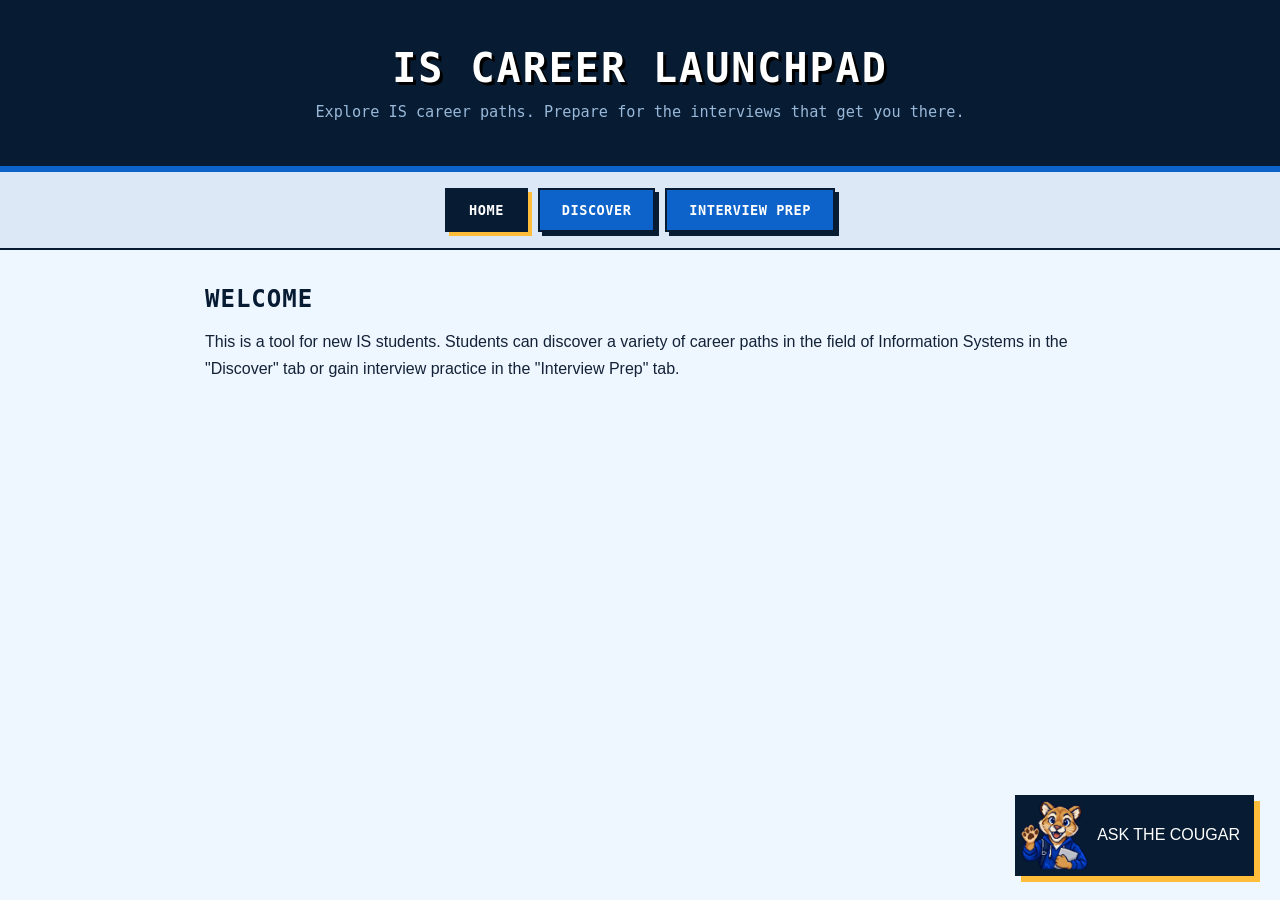
==== commit 0c2fdf0b: "Keep Cougar chatbot on all pages" ====
--- a/index.html
+++ b/index.html
@@ -731,9 +731,7 @@
     box-shadow: 5px 5px 0 var(--blue);
   }
 }
-#is-cougar-chatbot {
-  visibility: hidden;
-}
+
 </style>
 </head>
 <body>
@@ -1204,7 +1202,7 @@
   <link rel="stylesheet" href="cougar-chatbot.css">
 
   <script>
-    function showPage(pageId) {
+      function showPage(pageId) {
 
         document.querySelectorAll('.page').forEach(p => p.classList.remove('active'));
 
@@ -1214,13 +1212,8 @@
 
         document.getElementById('btn-' + pageId).classList.add('active');
 
-        // Show chatbot only on Interview Prep
-        const chatbot = document.getElementById('is-cougar-chatbot');
-
-        if (chatbot) {
-          chatbot.style.visibility = pageId === 'interview' ? 'visible' : 'hidden';
-        }
       }
+
 
     function toggleCard(headerEl) {
       const card = headerEl.parentElement;
